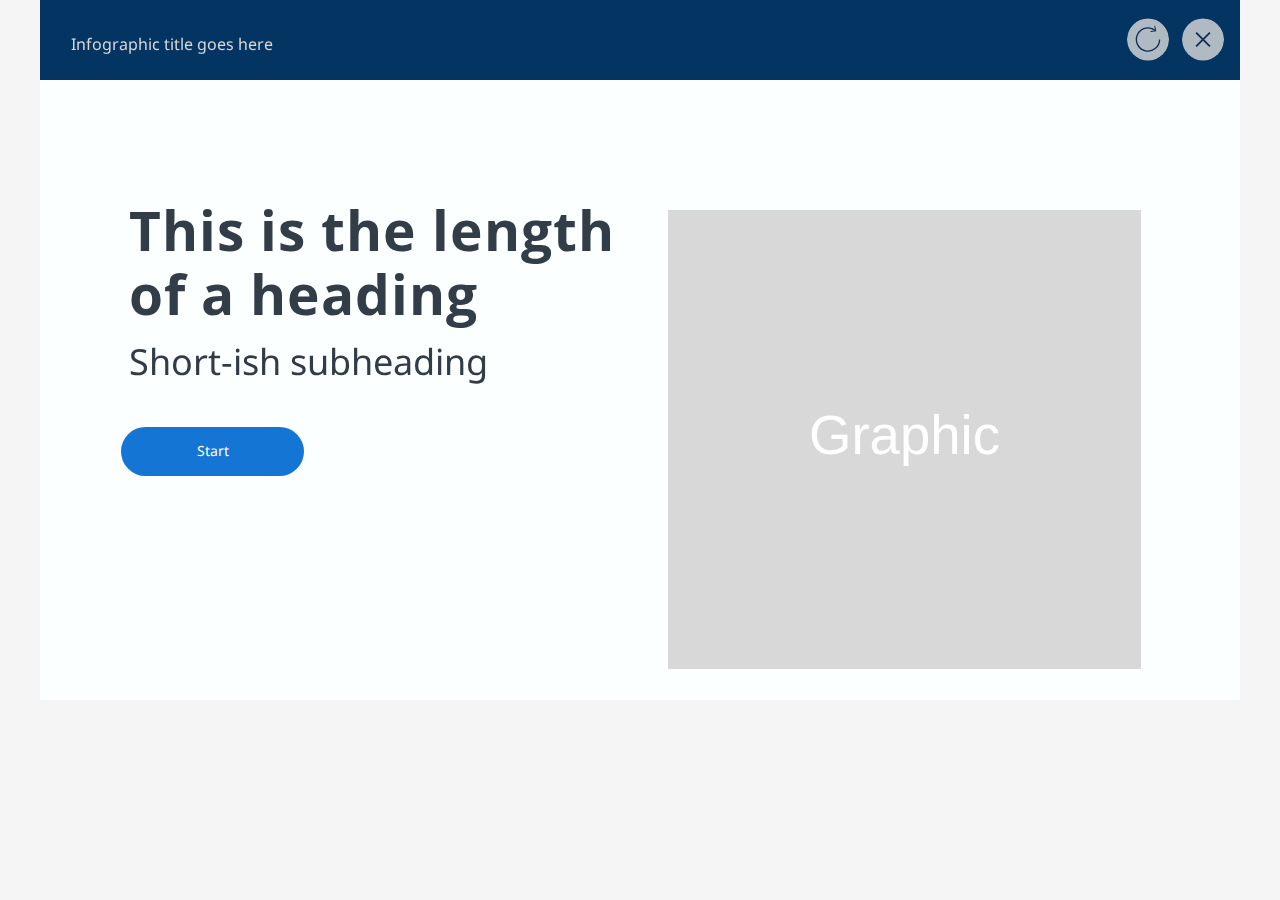
==== M1-Interactive-Graphic 2.html @ 581e8db4 "fixed mobile links" ====
<!DOCTYPE html>
<html>
  <head>
	<meta http-equiv="Content-Type" content="text/html; charset=utf-8" />
	<meta http-equiv="X-UA-Compatible" content="chrome=1,IE=edge" />
	<title>Interactive Template for Extra Functionality and Accessibility</title>
	<style>
		html {
			height:100%;
		}
		body {
			background-color:#FFF;
			margin:0;
			height:100%;
		}
	</style>
	<!-- copy these lines to your document head: -->

	<meta name="viewport" content="user-scalable=yes, initial-scale=1.0, width=320" />
	<link href='https://fonts.googleapis.com/css?family=Open+Sans:300&subset=latin' rel='stylesheet' type='text/css'>
	<link href='https://fonts.googleapis.com/css?family=Open+Sans:600&subset=latin' rel='stylesheet' type='text/css'>
	<link href='https://fonts.googleapis.com/css?family=Open+Sans:700&subset=latin' rel='stylesheet' type='text/css'>
	<link href='https://fonts.googleapis.com/css?family=Open+Sans:300italic&subset=latin' rel='stylesheet' type='text/css'>
	<link href='https://fonts.googleapis.com/css?family=Open+Sans:600italic&subset=latin' rel='stylesheet' type='text/css'>
	<link href='https://fonts.googleapis.com/css?family=Open+Sans&subset=latin' rel='stylesheet' type='text/css'>
	<link href='https://fonts.googleapis.com/css?family=Open+Sans:italic&subset=latin' rel='stylesheet' type='text/css'>
	<link href='https://fonts.googleapis.com/css?family=Open+Sans:700italic&subset=latin' rel='stylesheet' type='text/css'>
	<link href='https://fonts.googleapis.com/css?family=Open+Sans:800&subset=latin' rel='stylesheet' type='text/css'>
	<link href='https://fonts.googleapis.com/css?family=Open+Sans:800italic&subset=latin' rel='stylesheet' type='text/css'>
	<link href='https://fonts.googleapis.com/css?family=Noto+Sans&subset=latin' rel='stylesheet' type='text/css'>
	<style>
	body {
    background-color: #F5F5F5;
    font-family: "Noto Sans";
}
*:focus {
        outline: #fdb81e solid 3px;
	</style>
	
	

	<!-- end copy -->
  </head>
  <body>
	<!-- copy these lines to your document: -->

	<div id="m1interactivegraphic2_hype_container" class="HYPE_document" style="margin:auto;position:relative;width:320px;height:700px;overflow:hidden;">
		<script type="text/javascript" charset="utf-8" src="M1-Interactive-Graphic%202.hyperesources/m1interactivegraphic2_hype_generated_script.js?25575"></script>
	</div>

	<!-- end copy -->
	


	<!-- text content for search engines: -->

	<div style="display:none" aria-hidden=true>

		<div>Click on one of the four topics to learn more</div>
		<div></div>
		<div>Accuracy</div>
		<div>Clutter</div>
		<div>Infographic title goes here</div>
		<div>Message</div>
		<div>Menu</div>
		<div>Form</div>
		<div>Click on one of the four topics to learn more.
</div>
		<div>Option 3
</div>
		<div>Option 1</div>
		<div>Click on one of the four topics to learn more.</div>
		<div>Option 2
</div>
		<div>Okay</div>
		<div>Option 4
</div>
		<div>This is the length of a heading
</div>
		<div>Start
</div>
		<div>Short-ish subheading</div>
		<div>Infographic title goes here
</div>
		<div>This is the length of a heading</div>
		<div>Start</div>
		<div>Graphic</div>
		<div>   Description
</div>
		<div>   Example 1</div>
		<div>There are many ways to visually represent data. Common forms of data visualization are bar graphs, line graphs, scatter plots, and pie charts. Choosing the most effective form depends on the type of data values you aim to present, the insights you want the audience to gain, and the story that you aim to tell through the data. 

Begin by asking yourself what you want to represent in the visualization. For example, do you want to show a comparison, relationship, hierarchy, distribution, concept, pattern, or composition between two or more sets of data? Importantly, effective data forms account for the audience’s biases, context, and data usage. Thus, when choosing a form, consider whether it will be understood by the target audience.
</div>
		<div>
</div>
		<div>   Example 2</div>
		<div>Next</div>
		<div>There are many ways to visually represent data. Common forms of data visualization are bar graphs, line graphs, scatter plots, and pie charts. Choosing the most effective form depends on the type of data values you aim to present, the insights you want the audience to gain, and the story that you aim to tell through the data. 

Begin by asking yourself what you want to represent in the visualization. For example, do you want to show a comparison, relationship, hierarchy, distribution, concept, pattern, or composition between two or more sets of data? Importantly, effective data forms account for the audience’s biases, context, and data usage. Thus, when choosing a form, consider whether it will be understood by the target audience.
</div>
		<div>Back</div>
		<div>Example 2</div>
		<div>Description</div>
		<div>Example 1</div>
		<div>/</div>
		<div>Option 1</div>
		<div>   Example 1</div>
		<div>Select “Option 1" or “Option 2" to learn more.</div>
		<div>Option 2</div>
		<div>Random Text popup</div>
		<div>Hotspot text sample on image 2</div>
		<div>Select “option 1” or “Option 2” to learn more</div>
		<div>This is random text that occurs when the hotsport is clicked
</div>
		<div>Hotspot text sample</div>
		<div>Do account for the data values, data insights, and story that you intend to communicate when selecting a form.
</div>
		<div>Do account for the data values, data insights, and story that you intend to communicate when selecting a form.</div>
		<div>Do not select a form without accounting for the data values, data insights, and story that you aim to communicate.
</div>
		<div>Do not select a form without accounting for the data values, data insights, and story that you aim to communicate.</div>
		<div>   Example 1</div>
		<div>Do choose a form that is appropriate and familiar to your audience.
</div>
		<div>Do choose a form that is appropriate and familia to your audience.</div>
		<div>Exit</div>
		<div>Do not choose a form that is overly complex or foreign to your audience.
</div>
		<div>Do not choose a form that is overly complex or foreign to your audience.</div>
		<div>Data Visualization Best Practices</div>
		<div>The purpose of data visualization is to accurately represent data in a visual form in order to communicate key insights to a target audience. A data visualization that distorts or misrepresents information is ineffective and can lead to misinterpretation.</div>
		<div>Option 3</div>
		<div>Accuracy
</div>
		<div>Option 1</div>
		<div>Form </div>
		<div>Option 2</div>
		<div>Option 4</div>
		<div>Option1</div>
		<div>Option3</div>
		<div>Option1</div>
		<div>Option1</div>
		<div>Description
</div>
		<div>Example 2</div>
		<div>Example 1</div>
		<div>Hotspot text sample on image 2 and Option 2</div>
		<div>Hotspot text sample Option 2</div>
		<div>Do start your graph’s y-axis at zero instead of the lowest data value in the data set.
</div>
		<div>Do not use graphic elements decoratively without consideration of the key message being communicated</div>
		<div>Do indicate growth, comparison, relationship, and distribution between different data sets using the same increments and units.</div>
		<div>Do not indicate growth, comparison, relationship, and
distribution between different data sets using different  increments and units.</div>
		<div>Option 2</div>
		<div>Message
</div>
		<div>Option 1</div>
		<div>Your data visualization should have a clear message. The data points that are more important than others should be emphasized to clearly indicate the key insights of the data. Use content hierarchy, such as clear headings and subheadings, as well as design tools such as color, size, layout, and iconography, to visually highlight key points.
</div>
		<div>Option 3</div>
		<div> Option 4</div>
		<div>Option 2</div>
		<div> Option4</div>
		<div>Hotspot text sample on image 3</div>
		<div>Do use colour, size, layout, and iconography to highlight key data insights.
</div>
		<div>Option 3</div>
		<div>Option 4</div>
		<div>Option 1</div>
		<div>Option 2</div>
		<div>Option  1</div>
		<div>Option 3</div>
		<div>Do choose a visual hierarchy to emphasize key data insights</div>
		<div>Do not present all data insights equally, without using a visual hierarchy to emphasize key data insights.</div>
		<div>Clutter
</div>
		<div>Effective data visualizations only contain necessary information designed in the most legible way. When graphic elements and effects such as lines, labels, borders, and color are overused, they can distract your audience and make the key message illegible or unclear.
</div>
		<div>Option 4</div>
		<div>Hotspot text sample on image 4</div>
		<div>Do use graphic elements sparingly to avoid clutter and support the key message being communicated.
</div>
		<div>Do simplify the message by eliminating unnecessary and repititive content.</div>
		<div>Do not duplicate content in order to create emphasis.</div>
		<div>Do not use colour, size, layout, and iconography decoratively.</div>
		<div>The purpose of data visualization is to accurately represent data in a visual form in order to communicate key insights to a target audience. A data visualization that distorts or misrepresents information is ineffective and can lead to misinterpretation.
</div>
		<div>
The purpose of data visualization is to accurately represent data in a visual form in order to communicate key insights to a target audience. A data visualization that distorts or misrepresents information is ineffective and can lead to misinterpretation.
</div>
		<div>Your data visualization should have a clear message. The data points that are more important than others should be emphasized to clearly indicate the key insights of the data. Use content hierarchy, such as clear headings and subheadings, as well as design tools such as color, size, layout, and iconography, to visually highlight key points.
</div>
		<div>
Your data visualization should have a clear message. The data points that are more important than others should be emphasized to clearly indicate the key insights of the data. Use content hierarchy, such as clear headings and subheadings, as well as design tools such as color, size, layout, and iconography, to visually highlight key points.
</div>
		<div>Effective data visualizations only contain necessary information designed in the most legible way. When graphic elements and effects such as lines, labels, borders, and color are overused, they can distract your audience and make the key message illegible or unclear.
</div>
		<div>Effective data visualizations only contain necessary information designed in the most legible way. When graphic elements and effects such as lines, labels, borders, and color are overused, they can distract your audience and make the key message illegible or unclear.
</div>

	</div>

	<!-- end text content: -->

  </body>
</html>
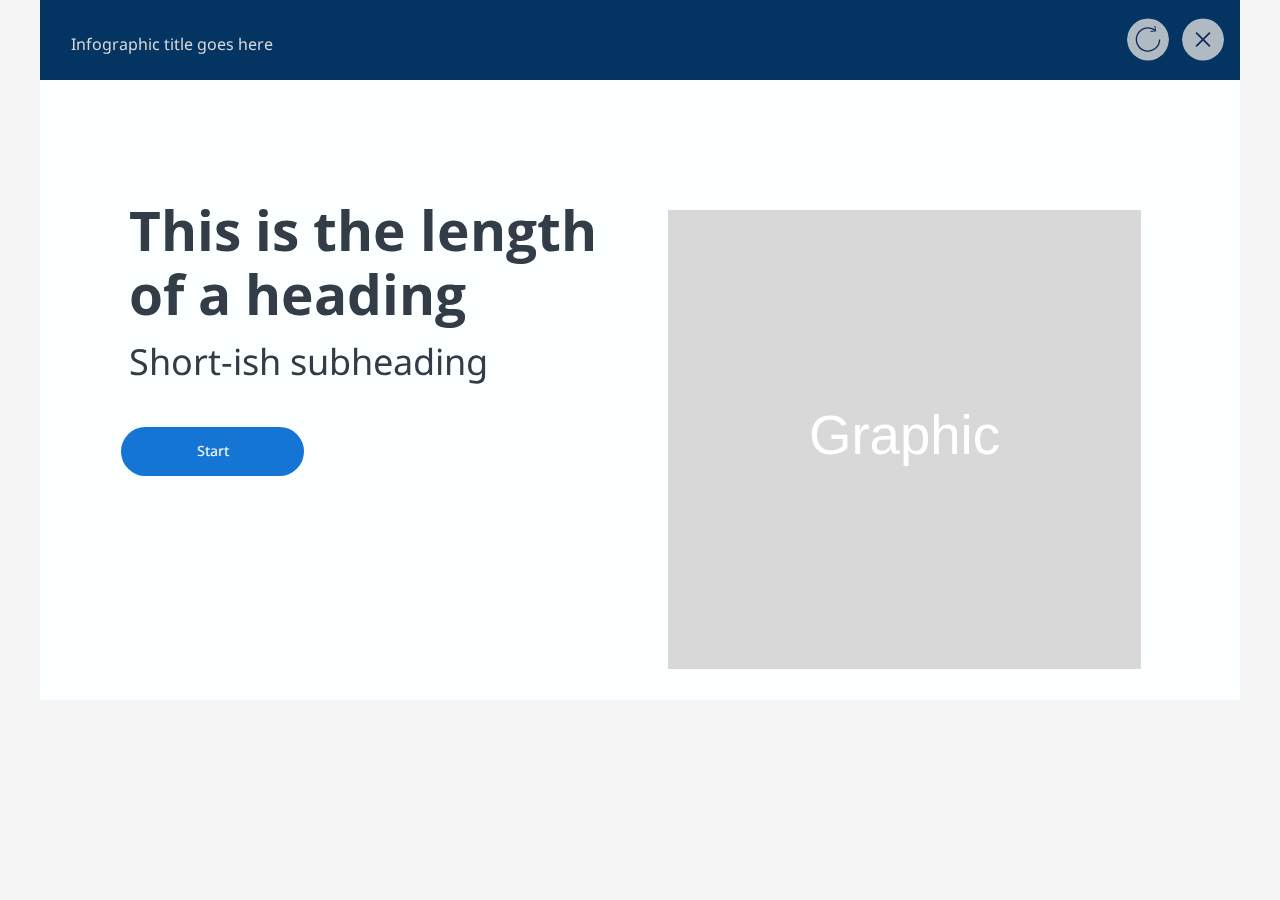
==== commit 02c05deb: "more changes" ====
--- a/M1-Interactive-Graphic 2.html
+++ b/M1-Interactive-Graphic 2.html
@@ -32,6 +32,7 @@
 	body {
     background-color: #F5F5F5;
     font-family: "Noto Sans";
+    overflow: none;
 }
 *:focus {
         outline: #fdb81e solid 3px;
@@ -45,7 +46,7 @@
 	<!-- copy these lines to your document: -->
 
 	<div id="m1interactivegraphic2_hype_container" class="HYPE_document" style="margin:auto;position:relative;width:320px;height:700px;overflow:hidden;">
-		<script type="text/javascript" charset="utf-8" src="M1-Interactive-Graphic%202.hyperesources/m1interactivegraphic2_hype_generated_script.js?25575"></script>
+		<script type="text/javascript" charset="utf-8" src="M1-Interactive-Graphic%202.hyperesources/m1interactivegraphic2_hype_generated_script.js?28810"></script>
 	</div>
 
 	<!-- end copy -->
@@ -68,11 +69,11 @@
 </div>
 		<div>Option 3
 </div>
-		<div>Option 1</div>
 		<div>Click on one of the four topics to learn more.</div>
+		<div>Option 1</div>
+		<div>Okay</div>
 		<div>Option 2
 </div>
-		<div>Okay</div>
 		<div>Option 4
 </div>
 		<div>This is the length of a heading
@@ -85,6 +86,7 @@
 		<div>This is the length of a heading</div>
 		<div>Start</div>
 		<div>Graphic</div>
+		<div>Back</div>
 		<div>   Description
 </div>
 		<div>   Example 1</div>
@@ -100,7 +102,6 @@
 
 Begin by asking yourself what you want to represent in the visualization. For example, do you want to show a comparison, relationship, hierarchy, distribution, concept, pattern, or composition between two or more sets of data? Importantly, effective data forms account for the audience’s biases, context, and data usage. Thus, when choosing a form, consider whether it will be understood by the target audience.
 </div>
-		<div>Back</div>
 		<div>Example 2</div>
 		<div>Description</div>
 		<div>Example 1</div>
@@ -111,7 +112,7 @@
 		<div>Option 2</div>
 		<div>Random Text popup</div>
 		<div>Hotspot text sample on image 2</div>
-		<div>Select “option 1” or “Option 2” to learn more</div>
+		<div>Select “Option 1” or “Option 2” to learn more</div>
 		<div>This is random text that occurs when the hotsport is clicked
 </div>
 		<div>Hotspot text sample</div>
@@ -124,7 +125,7 @@
 		<div>   Example 1</div>
 		<div>Do choose a form that is appropriate and familiar to your audience.
 </div>
-		<div>Do choose a form that is appropriate and familia to your audience.</div>
+		<div>Do choose a form that is appropriate and familiar to your audience.</div>
 		<div>Exit</div>
 		<div>Do not choose a form that is overly complex or foreign to your audience.
 </div>
@@ -148,12 +149,10 @@
 		<div>Example 1</div>
 		<div>Hotspot text sample on image 2 and Option 2</div>
 		<div>Hotspot text sample Option 2</div>
-		<div>Do start your graph’s y-axis at zero instead of the lowest data value in the data set.
-</div>
-		<div>Do not use graphic elements decoratively without consideration of the key message being communicated</div>
+		<div>Do start your graph's y-axis at zero instead of the lowest data value in the data set.</div>
+		<div>Do not start your graph's y-axis using the lowest data value in the data set.</div>
 		<div>Do indicate growth, comparison, relationship, and distribution between different data sets using the same increments and units.</div>
-		<div>Do not indicate growth, comparison, relationship, and
-distribution between different data sets using different  increments and units.</div>
+		<div>Do not indicate growth, comparison, relationship, and distribution between different data sets using different increments and units.</div>
 		<div>Option 2</div>
 		<div>Message
 </div>
@@ -165,27 +164,24 @@
 		<div>Option 2</div>
 		<div> Option4</div>
 		<div>Hotspot text sample on image 3</div>
-		<div>Do use colour, size, layout, and iconography to highlight key data insights.
-</div>
-		<div>Option 3</div>
+		<div>Do use color, size, layout, and iconography to highlight key data insights.</div>
 		<div>Option 4</div>
 		<div>Option 1</div>
-		<div>Option 2</div>
+		<div>Do not use graphic elements decoratively without consideration of the key message being communicated.</div>
+		<div>Option 2</div>
+		<div>Option 3</div>
 		<div>Option  1</div>
 		<div>Option 3</div>
-		<div>Do choose a visual hierarchy to emphasize key data insights</div>
-		<div>Do not present all data insights equally, without using a visual hierarchy to emphasize key data insights.</div>
+		<div>Do not use color, size, layout, and iconography decoratively.</div>
 		<div>Clutter
 </div>
 		<div>Effective data visualizations only contain necessary information designed in the most legible way. When graphic elements and effects such as lines, labels, borders, and color are overused, they can distract your audience and make the key message illegible or unclear.
 </div>
 		<div>Option 4</div>
-		<div>Hotspot text sample on image 4</div>
-		<div>Do use graphic elements sparingly to avoid clutter and support the key message being communicated.
-</div>
-		<div>Do simplify the message by eliminating unnecessary and repititive content.</div>
+		<div>Hotspot text sample</div>
+		<div>Do use graphic elements sparingly to avoid clutter and support the key message being communicated.</div>
+		<div>Do simplify the message by eliminating unnecessary and repetitive content.</div>
 		<div>Do not duplicate content in order to create emphasis.</div>
-		<div>Do not use colour, size, layout, and iconography decoratively.</div>
 		<div>The purpose of data visualization is to accurately represent data in a visual form in order to communicate key insights to a target audience. A data visualization that distorts or misrepresents information is ineffective and can lead to misinterpretation.
 </div>
 		<div>
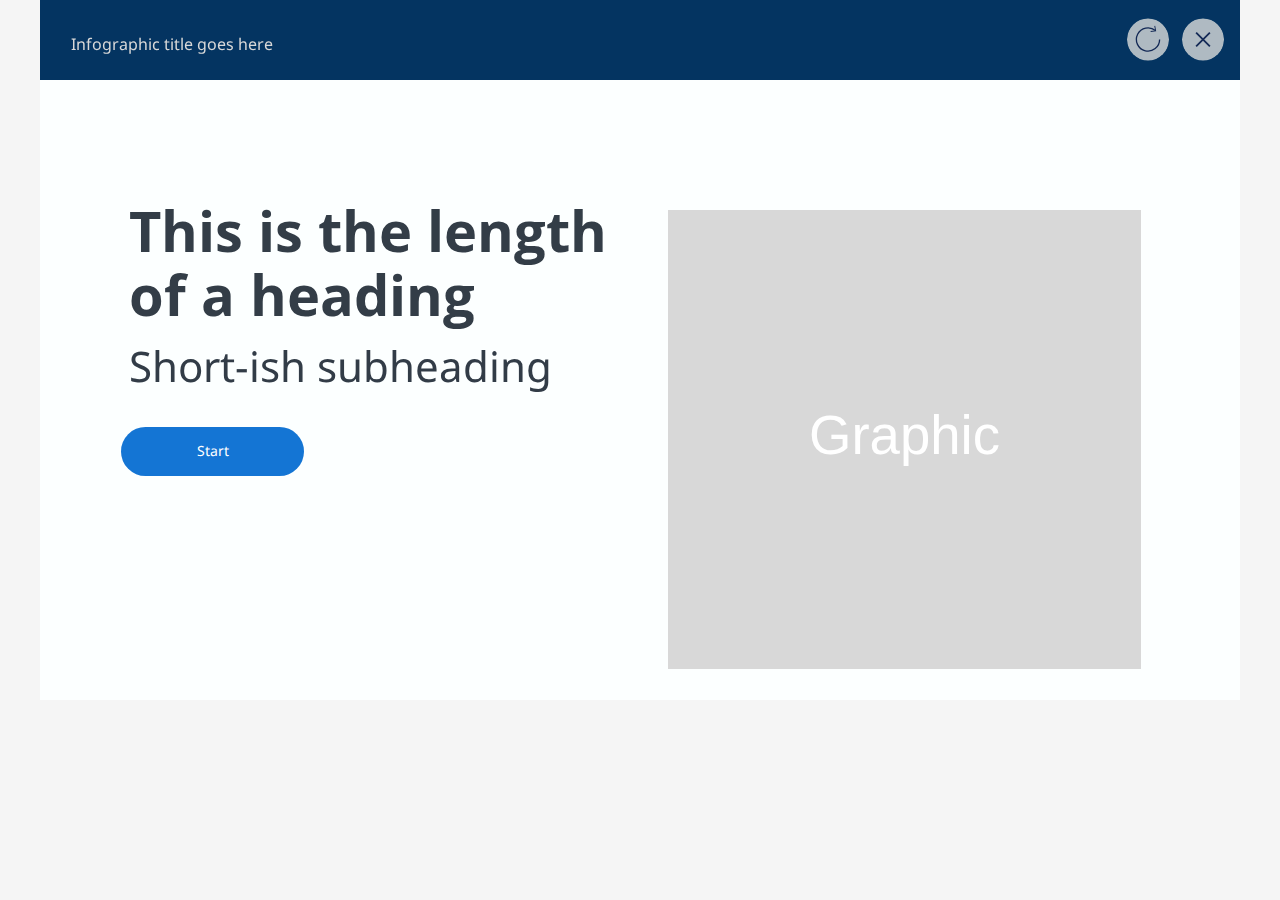
==== commit 0d0d86f0: "fixed requested changes" ====
--- a/M1-Interactive-Graphic 2.html
+++ b/M1-Interactive-Graphic 2.html
@@ -46,7 +46,7 @@
 	<!-- copy these lines to your document: -->
 
 	<div id="m1interactivegraphic2_hype_container" class="HYPE_document" style="margin:auto;position:relative;width:320px;height:700px;overflow:hidden;">
-		<script type="text/javascript" charset="utf-8" src="M1-Interactive-Graphic%202.hyperesources/m1interactivegraphic2_hype_generated_script.js?28810"></script>
+		<script type="text/javascript" charset="utf-8" src="M1-Interactive-Graphic%202.hyperesources/m1interactivegraphic2_hype_generated_script.js?3921"></script>
 	</div>
 
 	<!-- end copy -->
@@ -65,7 +65,7 @@
 		<div>Message</div>
 		<div>Menu</div>
 		<div>Form</div>
-		<div>Click on one of the four topics to learn more.
+		<div>Option 4
 </div>
 		<div>Option 3
 </div>
@@ -74,7 +74,7 @@
 		<div>Okay</div>
 		<div>Option 2
 </div>
-		<div>Option 4
+		<div>Click on one of the four topics to learn more.
 </div>
 		<div>This is the length of a heading
 </div>
@@ -118,18 +118,15 @@
 		<div>Hotspot text sample</div>
 		<div>Do account for the data values, data insights, and story that you intend to communicate when selecting a form.
 </div>
-		<div>Do account for the data values, data insights, and story that you intend to communicate when selecting a form.</div>
+		<div>Lorem ipsum dolor sit amet contetuer adipiscing elit sed diam nummy nibh euismod tincidunt ut laoreet dolore.</div>
 		<div>Do not select a form without accounting for the data values, data insights, and story that you aim to communicate.
 </div>
-		<div>Do not select a form without accounting for the data values, data insights, and story that you aim to communicate.</div>
 		<div>   Example 1</div>
 		<div>Do choose a form that is appropriate and familiar to your audience.
 </div>
-		<div>Do choose a form that is appropriate and familiar to your audience.</div>
 		<div>Exit</div>
 		<div>Do not choose a form that is overly complex or foreign to your audience.
 </div>
-		<div>Do not choose a form that is overly complex or foreign to your audience.</div>
 		<div>Data Visualization Best Practices</div>
 		<div>The purpose of data visualization is to accurately represent data in a visual form in order to communicate key insights to a target audience. A data visualization that distorts or misrepresents information is ineffective and can lead to misinterpretation.</div>
 		<div>Option 3</div>
@@ -149,10 +146,6 @@
 		<div>Example 1</div>
 		<div>Hotspot text sample on image 2 and Option 2</div>
 		<div>Hotspot text sample Option 2</div>
-		<div>Do start your graph's y-axis at zero instead of the lowest data value in the data set.</div>
-		<div>Do not start your graph's y-axis using the lowest data value in the data set.</div>
-		<div>Do indicate growth, comparison, relationship, and distribution between different data sets using the same increments and units.</div>
-		<div>Do not indicate growth, comparison, relationship, and distribution between different data sets using different increments and units.</div>
 		<div>Option 2</div>
 		<div>Message
 </div>
@@ -164,24 +157,18 @@
 		<div>Option 2</div>
 		<div> Option4</div>
 		<div>Hotspot text sample on image 3</div>
-		<div>Do use color, size, layout, and iconography to highlight key data insights.</div>
 		<div>Option 4</div>
 		<div>Option 1</div>
-		<div>Do not use graphic elements decoratively without consideration of the key message being communicated.</div>
 		<div>Option 2</div>
 		<div>Option 3</div>
 		<div>Option  1</div>
 		<div>Option 3</div>
-		<div>Do not use color, size, layout, and iconography decoratively.</div>
 		<div>Clutter
 </div>
 		<div>Effective data visualizations only contain necessary information designed in the most legible way. When graphic elements and effects such as lines, labels, borders, and color are overused, they can distract your audience and make the key message illegible or unclear.
 </div>
 		<div>Option 4</div>
 		<div>Hotspot text sample</div>
-		<div>Do use graphic elements sparingly to avoid clutter and support the key message being communicated.</div>
-		<div>Do simplify the message by eliminating unnecessary and repetitive content.</div>
-		<div>Do not duplicate content in order to create emphasis.</div>
 		<div>The purpose of data visualization is to accurately represent data in a visual form in order to communicate key insights to a target audience. A data visualization that distorts or misrepresents information is ineffective and can lead to misinterpretation.
 </div>
 		<div>
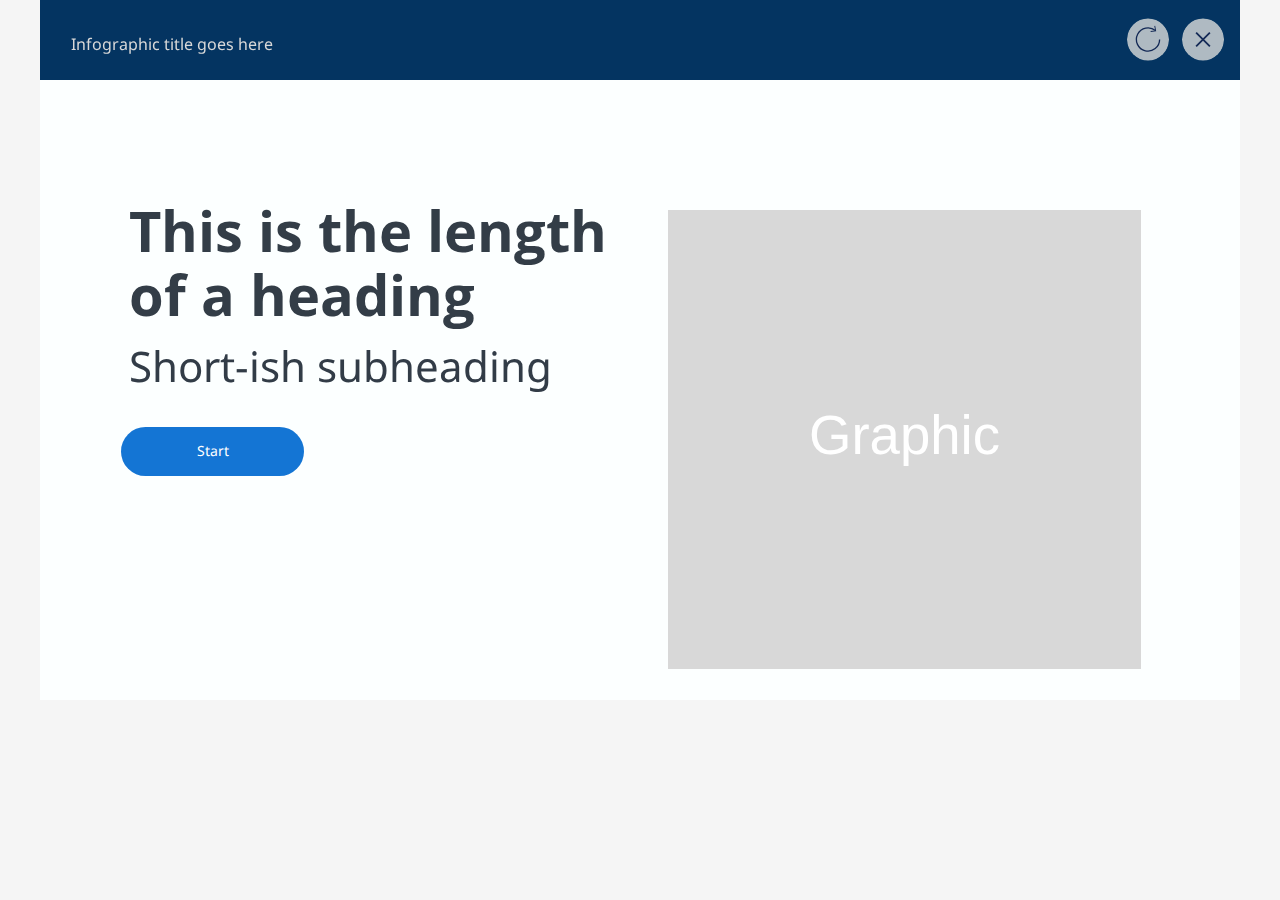
==== commit 1e1941c4: "all changes" ====
--- a/M1-Interactive-Graphic 2.html
+++ b/M1-Interactive-Graphic 2.html
@@ -46,7 +46,7 @@
 	<!-- copy these lines to your document: -->
 
 	<div id="m1interactivegraphic2_hype_container" class="HYPE_document" style="margin:auto;position:relative;width:320px;height:700px;overflow:hidden;">
-		<script type="text/javascript" charset="utf-8" src="M1-Interactive-Graphic%202.hyperesources/m1interactivegraphic2_hype_generated_script.js?3921"></script>
+		<script type="text/javascript" charset="utf-8" src="M1-Interactive-Graphic%202.hyperesources/m1interactivegraphic2_hype_generated_script.js?20364"></script>
 	</div>
 
 	<!-- end copy -->
@@ -87,28 +87,32 @@
 		<div>Start</div>
 		<div>Graphic</div>
 		<div>Back</div>
-		<div>   Description
-</div>
 		<div>   Example 1</div>
-		<div>There are many ways to visually represent data. Common forms of data visualization are bar graphs, line graphs, scatter plots, and pie charts. Choosing the most effective form depends on the type of data values you aim to present, the insights you want the audience to gain, and the story that you aim to tell through the data. 
-
-Begin by asking yourself what you want to represent in the visualization. For example, do you want to show a comparison, relationship, hierarchy, distribution, concept, pattern, or composition between two or more sets of data? Importantly, effective data forms account for the audience’s biases, context, and data usage. Thus, when choosing a form, consider whether it will be understood by the target audience.
-</div>
+		<div>   Example 2</div>
 		<div>
 </div>
-		<div>   Example 2</div>
 		<div>Next</div>
 		<div>There are many ways to visually represent data. Common forms of data visualization are bar graphs, line graphs, scatter plots, and pie charts. Choosing the most effective form depends on the type of data values you aim to present, the insights you want the audience to gain, and the story that you aim to tell through the data. 
 
 Begin by asking yourself what you want to represent in the visualization. For example, do you want to show a comparison, relationship, hierarchy, distribution, concept, pattern, or composition between two or more sets of data? Importantly, effective data forms account for the audience’s biases, context, and data usage. Thus, when choosing a form, consider whether it will be understood by the target audience.
+</div>
+		<div>There are many ways to visually represent data. Common forms of data visualization are bar graphs, line graphs, scatter plots, and pie charts. Choosing the most effective form depends on the type of data values you aim to present, the insights you want the audience to gain, and the story that you aim to tell through the data. 
+
+Begin by asking yourself what you want to represent in the visualization. For example, do you want to show a comparison, relationship, hierarchy, distribution, concept, pattern, or composition between two or more sets of data? Importantly, effective data forms account for the audience’s biases, context, and data usage. Thus, when choosing a form, consider whether it will be understood by the target audience.
+</div>
+		<div>   Description
 </div>
 		<div>Example 2</div>
 		<div>Description</div>
 		<div>Example 1</div>
 		<div>/</div>
-		<div>Option 1</div>
-		<div>   Example 1</div>
 		<div>Select “Option 1" or “Option 2" to learn more.</div>
+		<div>Option 2</div>
+		<div>   Example 2
+</div>
+		<div>Option 1</div>
+		<div>   Example 1
+</div>
 		<div>Option 2</div>
 		<div>Random Text popup</div>
 		<div>Hotspot text sample on image 2</div>
@@ -116,12 +120,14 @@
 		<div>This is random text that occurs when the hotsport is clicked
 </div>
 		<div>Hotspot text sample</div>
+		<div>   Example 1</div>
 		<div>Do account for the data values, data insights, and story that you intend to communicate when selecting a form.
 </div>
 		<div>Lorem ipsum dolor sit amet contetuer adipiscing elit sed diam nummy nibh euismod tincidunt ut laoreet dolore.</div>
 		<div>Do not select a form without accounting for the data values, data insights, and story that you aim to communicate.
 </div>
 		<div>   Example 1</div>
+		<div>Option 2</div>
 		<div>Do choose a form that is appropriate and familiar to your audience.
 </div>
 		<div>Exit</div>
@@ -136,30 +142,31 @@
 		<div>Form </div>
 		<div>Option 2</div>
 		<div>Option 4</div>
-		<div>Option1</div>
-		<div>Option3</div>
-		<div>Option1</div>
-		<div>Option1</div>
+		<div>Option 1</div>
+		<div>Option 3</div>
+		<div>Option 4</div>
+		<div>Option 1</div>
 		<div>Description
 </div>
 		<div>Example 2</div>
 		<div>Example 1</div>
 		<div>Hotspot text sample on image 2 and Option 2</div>
 		<div>Hotspot text sample Option 2</div>
-		<div>Option 2</div>
+		<div>Option1</div>
+		<div>Option 4</div>
 		<div>Message
 </div>
 		<div>Option 1</div>
 		<div>Your data visualization should have a clear message. The data points that are more important than others should be emphasized to clearly indicate the key insights of the data. Use content hierarchy, such as clear headings and subheadings, as well as design tools such as color, size, layout, and iconography, to visually highlight key points.
 </div>
-		<div>Option 3</div>
 		<div> Option 4</div>
-		<div>Option 2</div>
+		<div> Option 4</div>
+		<div>Hotspot text sample on image 3</div>
+		<div>Option 2</div>
+		<div>Option 1</div>
 		<div> Option4</div>
-		<div>Hotspot text sample on image 3</div>
-		<div>Option 4</div>
-		<div>Option 1</div>
-		<div>Option 2</div>
+		<div>Option 4</div>
+		<div>Option 1</div>
 		<div>Option 3</div>
 		<div>Option  1</div>
 		<div>Option 3</div>
@@ -167,6 +174,7 @@
 </div>
 		<div>Effective data visualizations only contain necessary information designed in the most legible way. When graphic elements and effects such as lines, labels, borders, and color are overused, they can distract your audience and make the key message illegible or unclear.
 </div>
+		<div>Option 1</div>
 		<div>Option 4</div>
 		<div>Hotspot text sample</div>
 		<div>The purpose of data visualization is to accurately represent data in a visual form in order to communicate key insights to a target audience. A data visualization that distorts or misrepresents information is ineffective and can lead to misinterpretation.
@@ -174,11 +182,16 @@
 		<div>
 The purpose of data visualization is to accurately represent data in a visual form in order to communicate key insights to a target audience. A data visualization that distorts or misrepresents information is ineffective and can lead to misinterpretation.
 </div>
+		<div>Option3</div>
+		<div>Option1</div>
+		<div>Option1</div>
 		<div>Your data visualization should have a clear message. The data points that are more important than others should be emphasized to clearly indicate the key insights of the data. Use content hierarchy, such as clear headings and subheadings, as well as design tools such as color, size, layout, and iconography, to visually highlight key points.
 </div>
 		<div>
 Your data visualization should have a clear message. The data points that are more important than others should be emphasized to clearly indicate the key insights of the data. Use content hierarchy, such as clear headings and subheadings, as well as design tools such as color, size, layout, and iconography, to visually highlight key points.
 </div>
+		<div>Option 2</div>
+		<div>Option 2</div>
 		<div>Effective data visualizations only contain necessary information designed in the most legible way. When graphic elements and effects such as lines, labels, borders, and color are overused, they can distract your audience and make the key message illegible or unclear.
 </div>
 		<div>Effective data visualizations only contain necessary information designed in the most legible way. When graphic elements and effects such as lines, labels, borders, and color are overused, they can distract your audience and make the key message illegible or unclear.
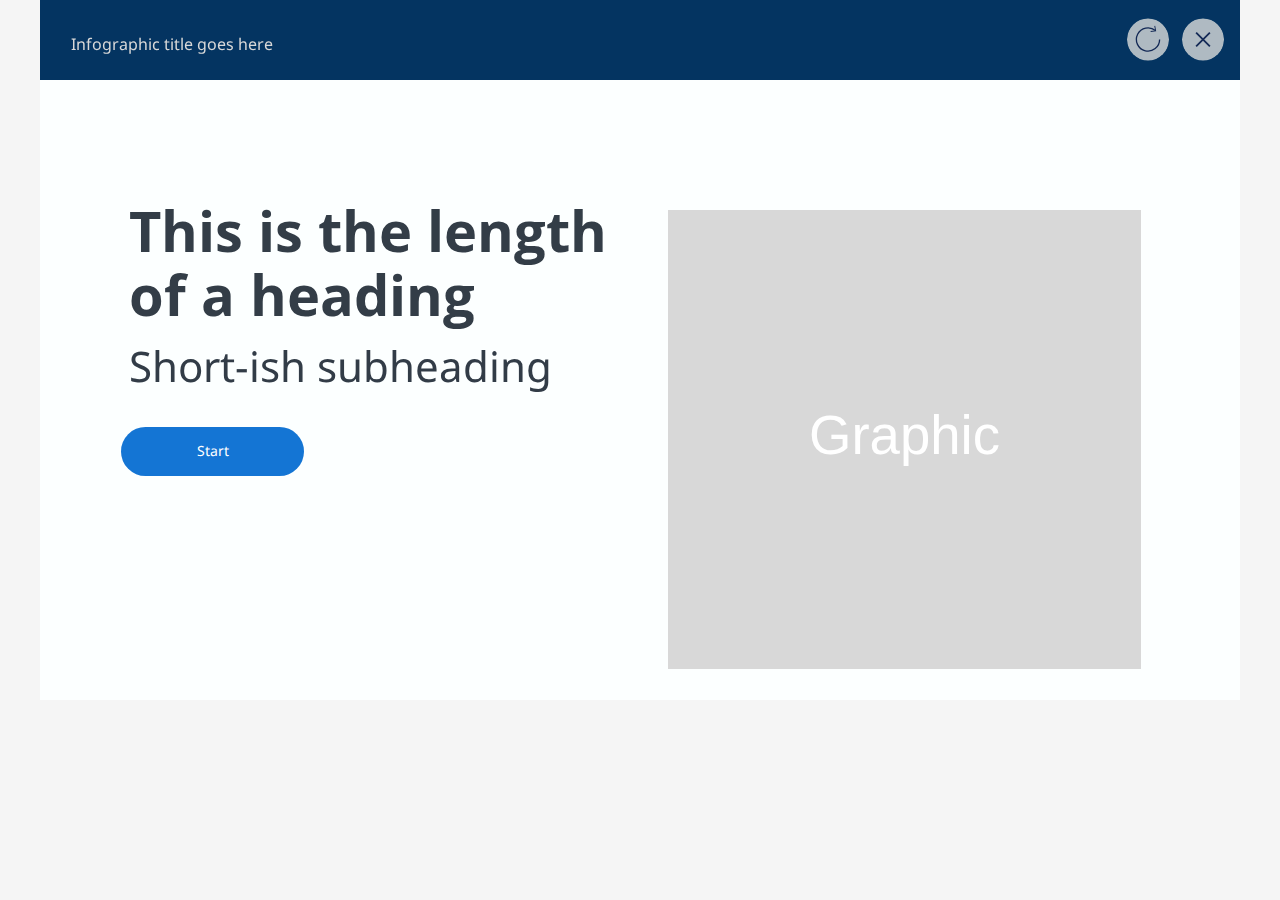
==== commit 18cc4186: "all changes 2" ====
--- a/M1-Interactive-Graphic 2.html
+++ b/M1-Interactive-Graphic 2.html
@@ -46,7 +46,7 @@
 	<!-- copy these lines to your document: -->
 
 	<div id="m1interactivegraphic2_hype_container" class="HYPE_document" style="margin:auto;position:relative;width:320px;height:700px;overflow:hidden;">
-		<script type="text/javascript" charset="utf-8" src="M1-Interactive-Graphic%202.hyperesources/m1interactivegraphic2_hype_generated_script.js?20364"></script>
+		<script type="text/javascript" charset="utf-8" src="M1-Interactive-Graphic%202.hyperesources/m1interactivegraphic2_hype_generated_script.js?60196"></script>
 	</div>
 
 	<!-- end copy -->
@@ -113,7 +113,6 @@
 		<div>Option 1</div>
 		<div>   Example 1
 </div>
-		<div>Option 2</div>
 		<div>Random Text popup</div>
 		<div>Hotspot text sample on image 2</div>
 		<div>Select “Option 1” or “Option 2” to learn more</div>
@@ -127,7 +126,6 @@
 		<div>Do not select a form without accounting for the data values, data insights, and story that you aim to communicate.
 </div>
 		<div>   Example 1</div>
-		<div>Option 2</div>
 		<div>Do choose a form that is appropriate and familiar to your audience.
 </div>
 		<div>Exit</div>
@@ -162,11 +160,11 @@
 		<div> Option 4</div>
 		<div> Option 4</div>
 		<div>Hotspot text sample on image 3</div>
-		<div>Option 2</div>
 		<div>Option 1</div>
 		<div> Option4</div>
 		<div>Option 4</div>
 		<div>Option 1</div>
+		<div>Option 2</div>
 		<div>Option 3</div>
 		<div>Option  1</div>
 		<div>Option 3</div>
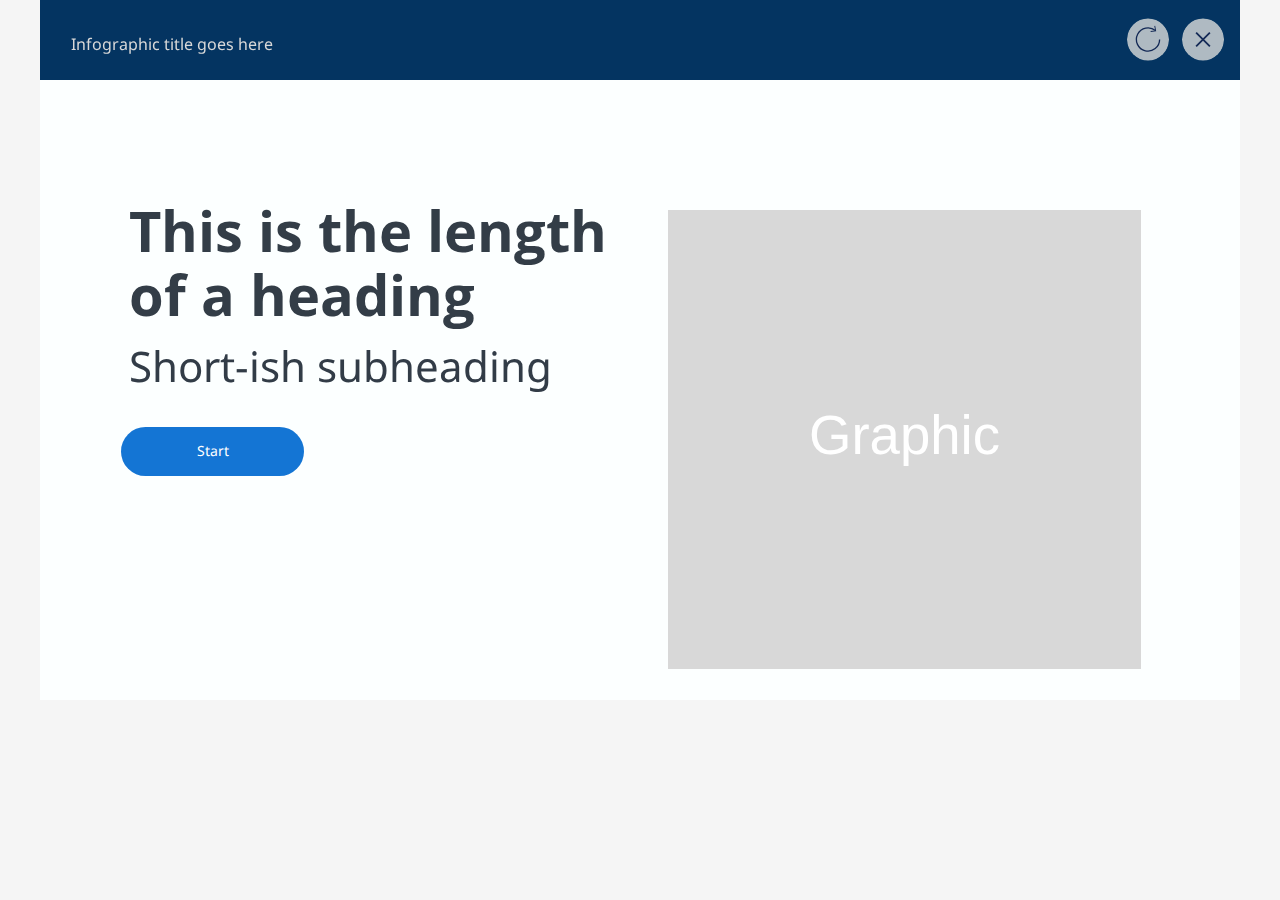
==== commit cab89115: "fixed mobile changes" ====
--- a/M1-Interactive-Graphic 2.html
+++ b/M1-Interactive-Graphic 2.html
@@ -46,7 +46,7 @@
 	<!-- copy these lines to your document: -->
 
 	<div id="m1interactivegraphic2_hype_container" class="HYPE_document" style="margin:auto;position:relative;width:320px;height:700px;overflow:hidden;">
-		<script type="text/javascript" charset="utf-8" src="M1-Interactive-Graphic%202.hyperesources/m1interactivegraphic2_hype_generated_script.js?60196"></script>
+		<script type="text/javascript" charset="utf-8" src="M1-Interactive-Graphic%202.hyperesources/m1interactivegraphic2_hype_generated_script.js?99720"></script>
 	</div>
 
 	<!-- end copy -->
@@ -106,48 +106,42 @@
 		<div>Description</div>
 		<div>Example 1</div>
 		<div>/</div>
+		<div>   Example 1
+</div>
 		<div>Select “Option 1" or “Option 2" to learn more.</div>
 		<div>Option 2</div>
 		<div>   Example 2
 </div>
 		<div>Option 1</div>
-		<div>   Example 1
-</div>
 		<div>Random Text popup</div>
 		<div>Hotspot text sample on image 2</div>
 		<div>Select “Option 1” or “Option 2” to learn more</div>
 		<div>This is random text that occurs when the hotsport is clicked
 </div>
 		<div>Hotspot text sample</div>
-		<div>   Example 1</div>
-		<div>Do account for the data values, data insights, and story that you intend to communicate when selecting a form.
-</div>
+		<div>Do use colour, size, layout, and iconography to highlight key data insights.</div>
 		<div>Lorem ipsum dolor sit amet contetuer adipiscing elit sed diam nummy nibh euismod tincidunt ut laoreet dolore.</div>
-		<div>Do not select a form without accounting for the data values, data insights, and story that you aim to communicate.
-</div>
-		<div>   Example 1</div>
-		<div>Do choose a form that is appropriate and familiar to your audience.
-</div>
+		<div>Do not select a form without accounting for the data values, data insights, and story that you aim to communicate.</div>
+		<div>   Example 1
+</div>
+		<div>Do choose a form that is appropriate and familiar to your audience.</div>
 		<div>Exit</div>
-		<div>Do not choose a form that is overly complex or foreign to your audience.
-</div>
+		<div>Do not choose a form that is overly complex or foreign to your audience.</div>
 		<div>Data Visualization Best Practices</div>
+		<div>Option 2</div>
+		<div>Option 3</div>
+		<div>Option 1</div>
+		<div>Accuracy
+</div>
+		<div>Option 4</div>
+		<div>Form </div>
 		<div>The purpose of data visualization is to accurately represent data in a visual form in order to communicate key insights to a target audience. A data visualization that distorts or misrepresents information is ineffective and can lead to misinterpretation.</div>
-		<div>Option 3</div>
-		<div>Accuracy
-</div>
-		<div>Option 1</div>
-		<div>Form </div>
-		<div>Option 2</div>
-		<div>Option 4</div>
-		<div>Option 1</div>
-		<div>Option 3</div>
-		<div>Option 4</div>
-		<div>Option 1</div>
-		<div>Description
-</div>
-		<div>Example 2</div>
-		<div>Example 1</div>
+		<div>Option 1</div>
+		<div>Option 3</div>
+		<div>Option 4</div>
+		<div>Option 1</div>
+		<div>   Example 2
+</div>
 		<div>Hotspot text sample on image 2 and Option 2</div>
 		<div>Hotspot text sample Option 2</div>
 		<div>Option1</div>
@@ -168,14 +162,16 @@
 		<div>Option 3</div>
 		<div>Option  1</div>
 		<div>Option 3</div>
+		<div>Effective data visualizations only contain necessary information designed in the most legible way. When graphic elements and effects such as lines, labels, borders, and color are overused, they can distract your audience and make the key message illegible or unclear.
+</div>
 		<div>Clutter
-</div>
-		<div>Effective data visualizations only contain necessary information designed in the most legible way. When graphic elements and effects such as lines, labels, borders, and color are overused, they can distract your audience and make the key message illegible or unclear.
 </div>
 		<div>Option 1</div>
 		<div>Option 4</div>
 		<div>Hotspot text sample</div>
 		<div>The purpose of data visualization is to accurately represent data in a visual form in order to communicate key insights to a target audience. A data visualization that distorts or misrepresents information is ineffective and can lead to misinterpretation.
+
+
 </div>
 		<div>
 The purpose of data visualization is to accurately represent data in a visual form in order to communicate key insights to a target audience. A data visualization that distorts or misrepresents information is ineffective and can lead to misinterpretation.
@@ -184,6 +180,7 @@
 		<div>Option1</div>
 		<div>Option1</div>
 		<div>Your data visualization should have a clear message. The data points that are more important than others should be emphasized to clearly indicate the key insights of the data. Use content hierarchy, such as clear headings and subheadings, as well as design tools such as color, size, layout, and iconography, to visually highlight key points.
+
 </div>
 		<div>
 Your data visualization should have a clear message. The data points that are more important than others should be emphasized to clearly indicate the key insights of the data. Use content hierarchy, such as clear headings and subheadings, as well as design tools such as color, size, layout, and iconography, to visually highlight key points.
